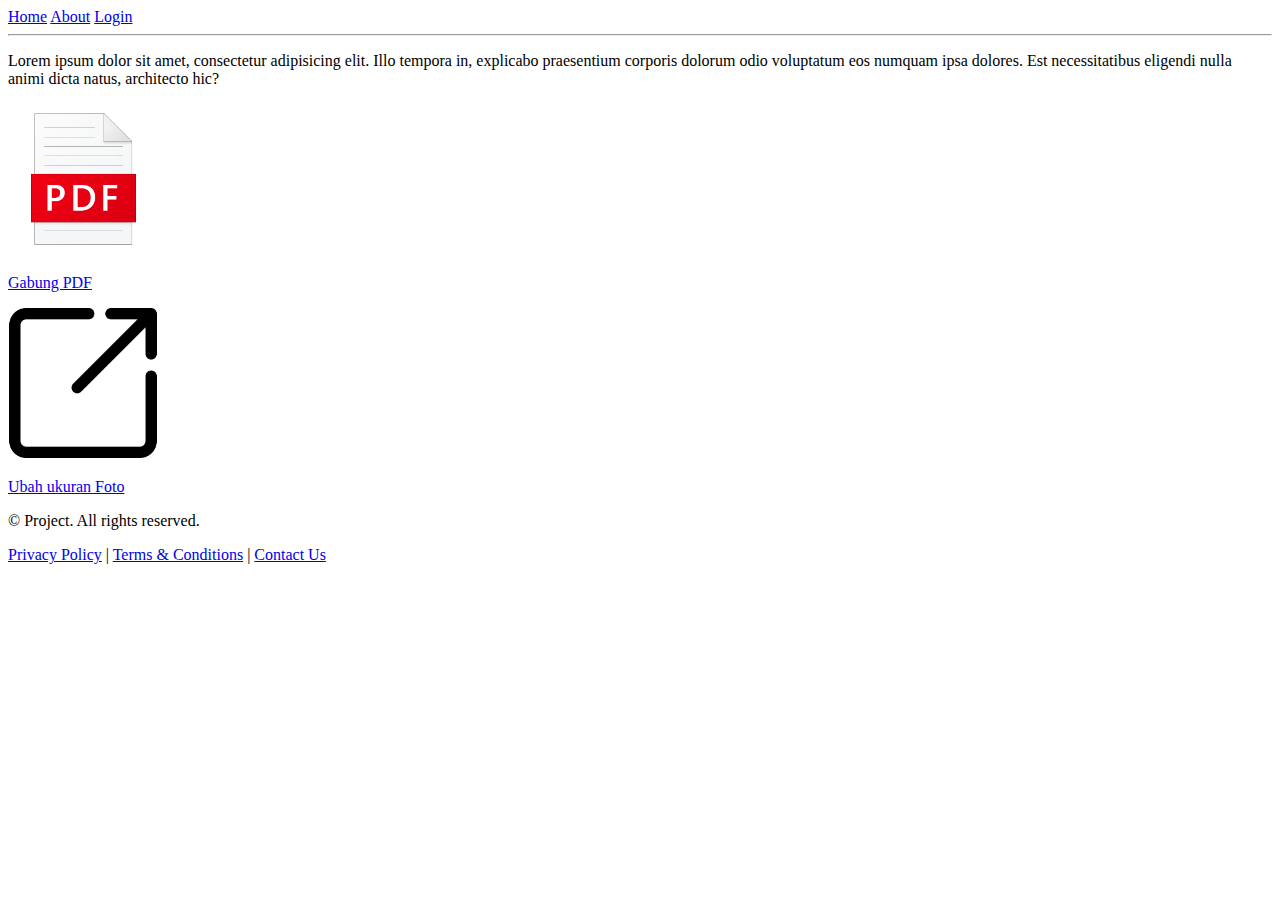
==== index.html @ 7433adf6 "Add files via upload" ====
<!DOCTYPE html>
<html lang="en">
<head>
    <meta charset="UTF-8">
    <meta name="viewport" content="width=device-width, initial-scale=1.0">
    <title>Project</title>
</head>
<body>
    <header>
        <nav>
            <a href="index.html">Home</a>
            <a href="#">About</a>
            <a href="login.html">Login</a>
        </nav>
    </header>
    <hr>
    <div class="main">
        <p>Lorem ipsum dolor sit amet, consectetur adipisicing elit. Illo tempora in, explicabo praesentium corporis dolorum odio voluptatum eos numquam ipsa dolores. Est necessitatibus eligendi nulla animi dicta natus, architecto hic?</p>
        <a href="#">
            <img src="PDF_logo.png" alt="PDF" width="150">
            <p>Gabung PDF</p>
        </a>
        <a href="#">
            <img src="Resize.png" alt="Resize" width="150">
            <p>Ubah ukuran Foto</p>
        </a>
    </div>
    <footer>
        <p>&copy;  Project. All rights reserved.</p>
        <a href="#">Privacy Policy</a> | <a href="#">Terms & Conditions</a> | <a href="contact.html">Contact Us</a>
    </footer>
</body>
</html>
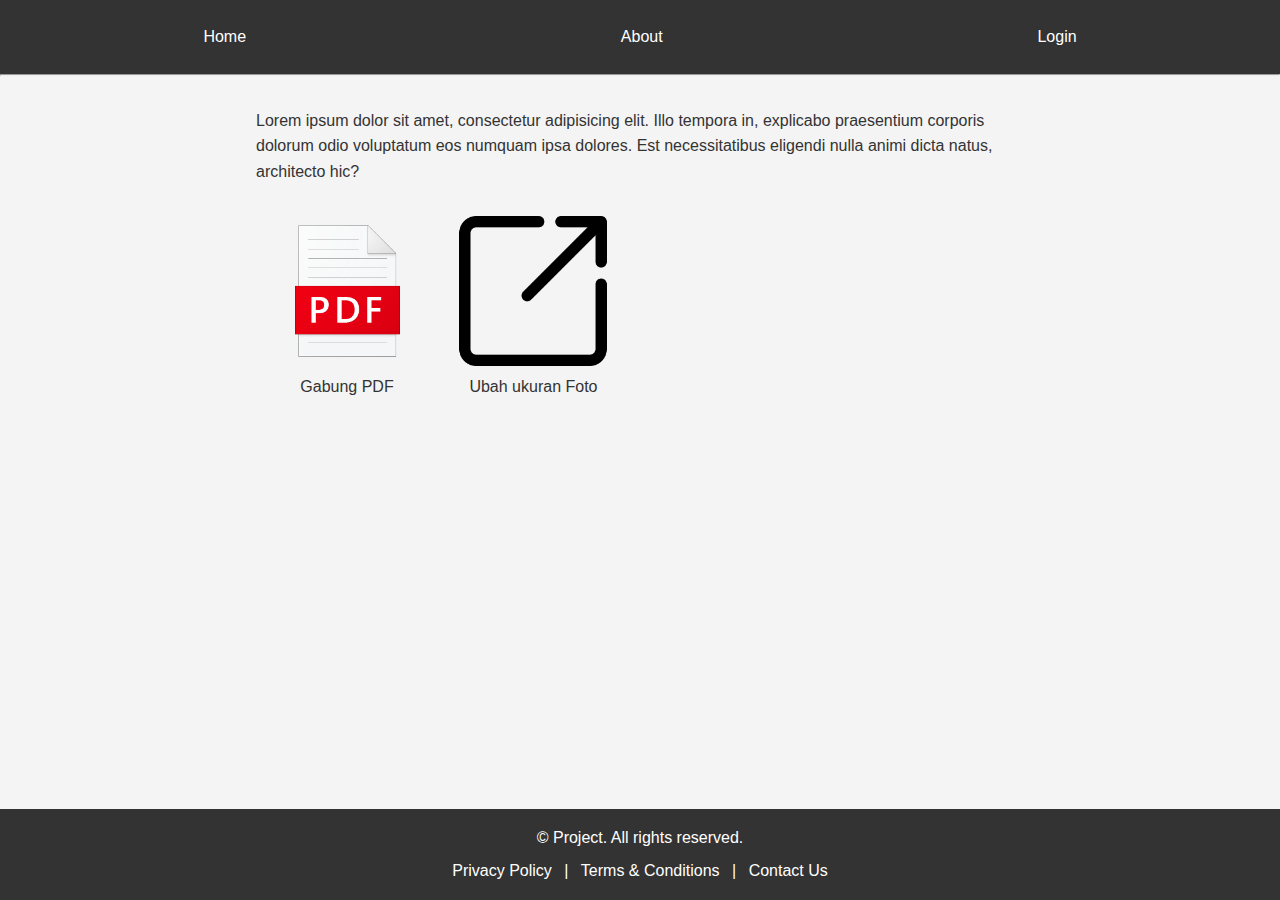
==== commit 5c6aa88e: "Add files via upload" ====
--- a/index.html
+++ b/index.html
@@ -4,6 +4,7 @@
     <meta charset="UTF-8">
     <meta name="viewport" content="width=device-width, initial-scale=1.0">
     <title>Project</title>
+    <link rel="stylesheet" href="style.css">
 </head>
 <body>
     <header>
--- a/style.css
+++ b/style.css
@@ -0,0 +1,103 @@
+/* Reset default styles */
+* {
+    margin: 0;
+    padding: 0;
+    box-sizing: border-box;
+}
+
+body {
+    font-family: Arial, sans-serif;
+    line-height: 1.6;
+    color: #333;
+    background-color: #f4f4f4;
+}
+
+/* Header styles */
+header {
+    background-color: #333;
+    color: #fff;
+    padding: 1rem;
+}
+
+nav {
+    display: flex;
+    justify-content: space-around;
+}
+
+nav a {
+    color: #fff;
+    text-decoration: none;
+    padding: 0.5rem 1rem;
+    transition: 0.4s ease-in-out;
+}
+
+nav a:hover {
+    
+    color: lightblue;
+}
+
+/* Main content styles */
+.main {
+    max-width: 800px;
+    margin: 2rem auto;
+    padding: 0 1rem;
+}
+
+.main p {
+    margin-bottom: 1rem;
+}
+
+.main a {
+    display: inline-block;
+    text-align: center;
+    margin: 1rem;
+    text-decoration: none;
+    color: #333;
+}
+
+.main img {
+    display: block;
+    margin-bottom: 0.5rem;
+}
+
+/* Footer styles */
+footer {
+    background-color: #333;
+    color: #fff;
+    text-align: center;
+    padding: 1rem;
+    position: fixed;
+    bottom: 0;
+    width: 100%;
+}
+
+footer p {
+    margin-bottom: 0.5rem;
+}
+
+footer a {
+    color: #fff;
+    text-decoration: none;
+    margin: 0 0.5rem;
+}
+
+footer a:hover {
+    text-decoration: underline;
+}
+
+/* Responsive design */
+@media (max-width: 600px) {
+    nav {
+        flex-direction: column;
+        align-items: center;
+    }
+
+    nav a {
+        margin-bottom: 0.5rem;
+    }
+
+    .main a {
+        display: block;
+        margin: 1rem 0;
+    }
+}